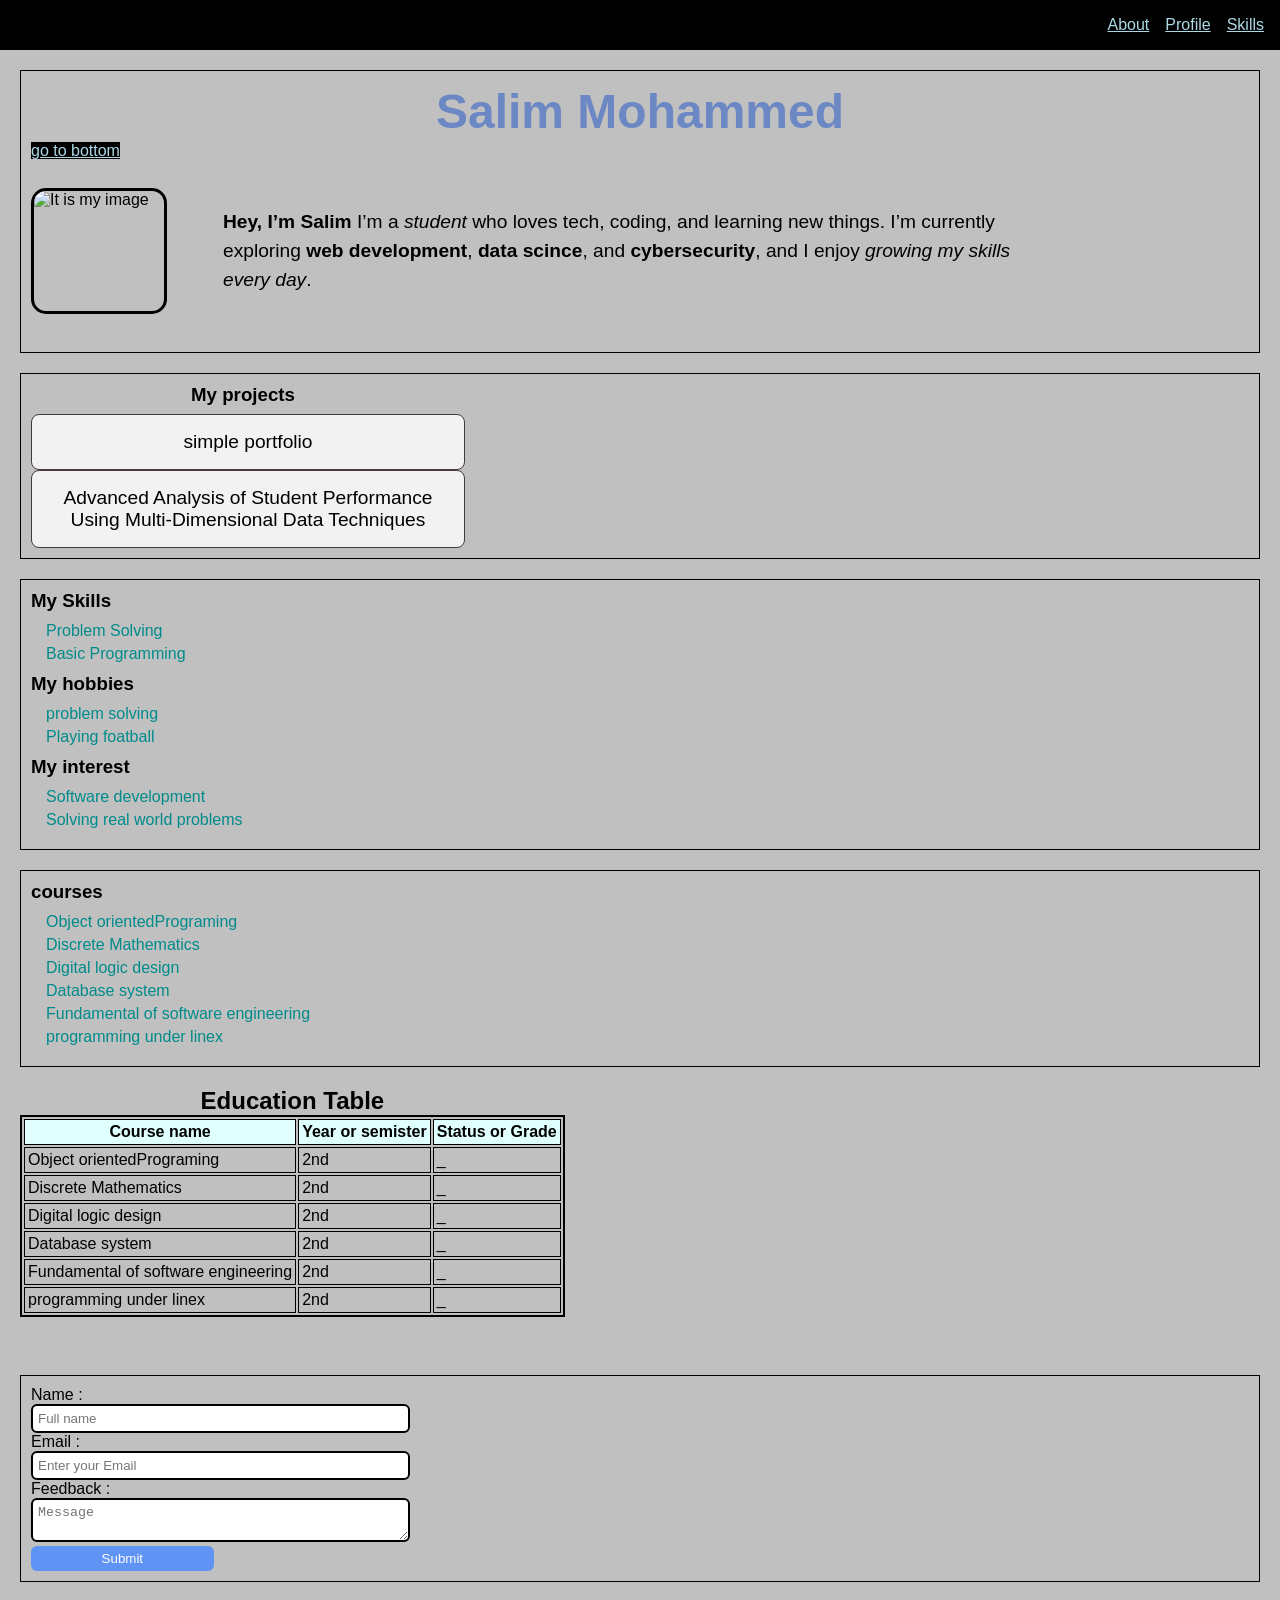
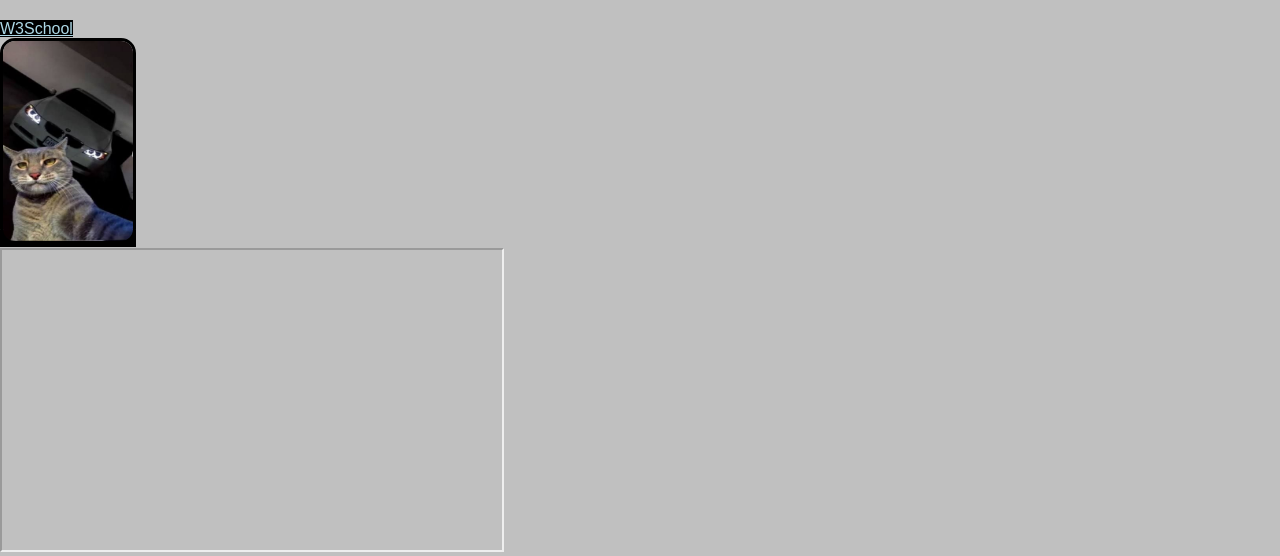
==== index.html @ 1a56fd42 "Rename simple portfolio.html to index.html" ====
<!DOCTYPE html>
<html lang="en">
<head>
    <meta charset="UTF-8">
    <meta name="viewport" content="width=device-width, initial-scale=1.0">
    <link rel="stylesheet" href="style.css">
    <title>My portfolio</title>
    
</head>
<body>
    <nav class="navbar">
    <a href="#about">About</a>
    <a href="#profile">Profile</a>
    <a href="#skills">Skills</a>
</nav>
<section>
    <h1 id="about">Salim Mohammed</h1>
    <a href="#bottom">go to bottom</a>
    <div class="container">
        <img src="images/My.jpg" width="120" height="120" alt="It is my image">
    <P id="profile"><b>Hey, I’m Salim</b> I’m a <i>student</i> who loves tech, coding, and learning new things. I’m currently exploring <b>web development</b>, <b>data scince</b>, and <b>cybersecurity</b>, and I enjoy <i>growing my skills every day</i>.</P>
    </section>
    </div>
    <section class="projects">
        <h3>My projects</h3>
        <div class="grid">
            <div class="card">simple portfolio</div>
            <div class="card">Advanced Analysis of Student Performance Using Multi-Dimensional Data Techniques</div>
        </div>
    </section>
    <section>
    <h3 id="skills">My Skills</h3>
<ul>
    <li>Problem Solving</li>
    <li>Basic Programming</li>
</ul>
    <h3>My hobbies</h3>
    <ul>
        <li>problem solving</li>
        <li>Playing foatball</li>
    </ul>
    <h3>My interest</h3>
    <ul>
        <li>Software development</li>
        <li>Solving real world problems</li>
    </ul>
    </section>
    <section>
    <h3>courses</h3>
    <ol>
        <li>Object orientedPrograming</li>
        <li>Discrete Mathematics</li>
        <li>Digital logic design</li>
        <li>Database system</li>
        <li>Fundamental of software engineering</li>
        <li>programming under linex</li>
    </ol>
    </section>
    <table>
        <caption><h2>Education Table</h2></caption>
        <thead>
            <tr>
                <th>Course name</th>
                <th>Year or semister</th>
                <th>Status or Grade</th>
            </tr>
        </thead>
        <tbody>
            <tr>
                <td>Object orientedPrograming</td>
                <td>2nd</td>
                <td>_</td>
            </tr>
            <tr>
                <td>Discrete Mathematics</td>
                <td>2nd</td>
                <td>_</td>
            </tr>
            <tr>
                <td>Digital logic design</td>
                <td>2nd</td>
                <td>_</td>
            </tr>
            <tr>
                <td>Database system</td>
                <td>2nd</td>
                <td>_</td>
            </tr>
            <tr>
                <td>Fundamental of software engineering</td>
                <td>2nd</td>
                <td>_</td>
            </tr>
            <tr>
                <td>programming under linex</td>
                <td>2nd</td>
                <td>_</td>
            </tr>
        </tbody>
    </table>
    <br>
    <form>
        <div>
            <div><label for="name">Name :</label></div>
            <input type="text" id="name" placeholder="Full name" name="name"></div>
        <div>
            <div><label for="email">Email :</label></div>
            <input type="text" id="email" placeholder="Enter your Email" email="email"></div>
        <div>
            <div><label for="message">Feedback :</label></div>
            <textarea id="message" placeholder="Message"></textarea></div>
        <input type="submit">
    </form>
    <br>
    <a href="https://www.w3schools.com/">W3School</a>
    <br>
    <a href="https://cat.com">
        <img src="cat.jpg" width="200" height="200" alt="cat picture">
    </a>
    <br>
    <iframe src="https://youtu.be/pQN-pnXPaVg" width="500" height="300">sorry for iframe</iframe>
    <div id="bottom"></div>
</body>
</html>
---- style.css ----
*{
    margin: 0;
    padding: 0;
}
body{
    background-color: silver;
    font-family:'Gill Sans', 'Gill Sans MT', Calibri, 'Trebuchet MS', sans-serif;
    font-size: 1rem;
}
h1{
    color: #6b87c4;
    text-align: center;
    margin: 3px;
    font-size: 3rem;
    border: 3px;
}
p{
    font-size: 1.2rem;
    line-height:1.5;
    margin: 1rem;
    padding: 2rem;
    max-width: 800px;
}
img{
    width: 130px;
  border: 3px solid black;
  border-radius: 15px;
}
.container {
  display: flex;
  align-items: center;
  gap: 0.5rem;
  justify-content: flex-start;
}
.projects{
    display: grid;
  grid-template-columns: repeat(1, 2fr);
  gap: 0.5rem;
}
.card {
  padding: 1rem;
  background-color: #f2f2f2;
  border: 1.5px solid #443a3a;
  border-radius: 8px;
  font-size: 1.2rem;
  text-align: center;
  width: 400px;
}
.card:hover{
    color: #6b87c4;
}
.projects h3{
    padding-left:160px;
}
ul,ol{
    list-style:none;
    margin:10px;
    color: darkcyan;
}
li{
    margin: 5px;
}
table{
    border: 2px solid black;
    margin: 20px;
}
th,td{
    border: 1px solid black;
    padding: 3px;
}
th{
    background-color: lightcyan;
}
.navbar{
    display: flex;
    justify-content:end;
    gap: 1rem;
    background-color: black;
    padding: 1rem;
}
a{
    color: lightblue;
    background-color: black;
}
a:hover{
    color: red;
}
input,textarea{
    width: 30%;
    padding: 5px;
    margin: 5px,0;
    border: 2px solid black;
    border-radius: 6px;
}
input[type="submit"]{
    background-color: rgb(96, 148, 244);
    color: white;
    border: none;
    cursor: pointer;
    width: 15%;
}
input[type="submit"]:hover{
    background-color: red;
    color: black;
}
section{
    margin: 20px;
    padding: 10px;
    border: 1.5px solid black;
}
form{
    margin: 20px;
    padding: 10px;
    border: 1.5px solid black;
}
@media (max-width: 768px) {
    body {
        font-size: 0.95rem;
    }
    h1 {
        font-size: 2.2rem;
    }
    .container {
        flex-direction: column;
        align-items: flex-start;
    }
    img {
        width: 25%;
    }
    .card {
        width: 90%;
    }
    .projects {
        grid-template-columns: 1fr;
    }
    p {
        font-size: 1.1rem;
        padding: 1rem;
    }
}
@media (max-width: 480px) {
    .navbar {
        flex-direction: column;
        align-items: flex-start;
        gap: 0.5rem;
    }
    a {
        display: block;
        padding: 5px 0;
    }
    .projects {
        grid-template-columns: 1fr;
    }
    .card {
        width: 100%;
        font-size: 1rem;
    }
    img {
        width: 60%;
    }
    h1 {
        font-size: 1.8rem;
    }
    p {
        font-size: 1rem;
        padding: 0.8rem;
        margin: 0.5rem;
    }
    input, textarea {
        width: 100%;
    }

    input[type="submit"] {
        width: 100%;
    }
    table {
        width: 100%;
        font-size: 0.9rem;
    }
    section, form {
        margin: 10px;
        padding: 8px;
    }
}
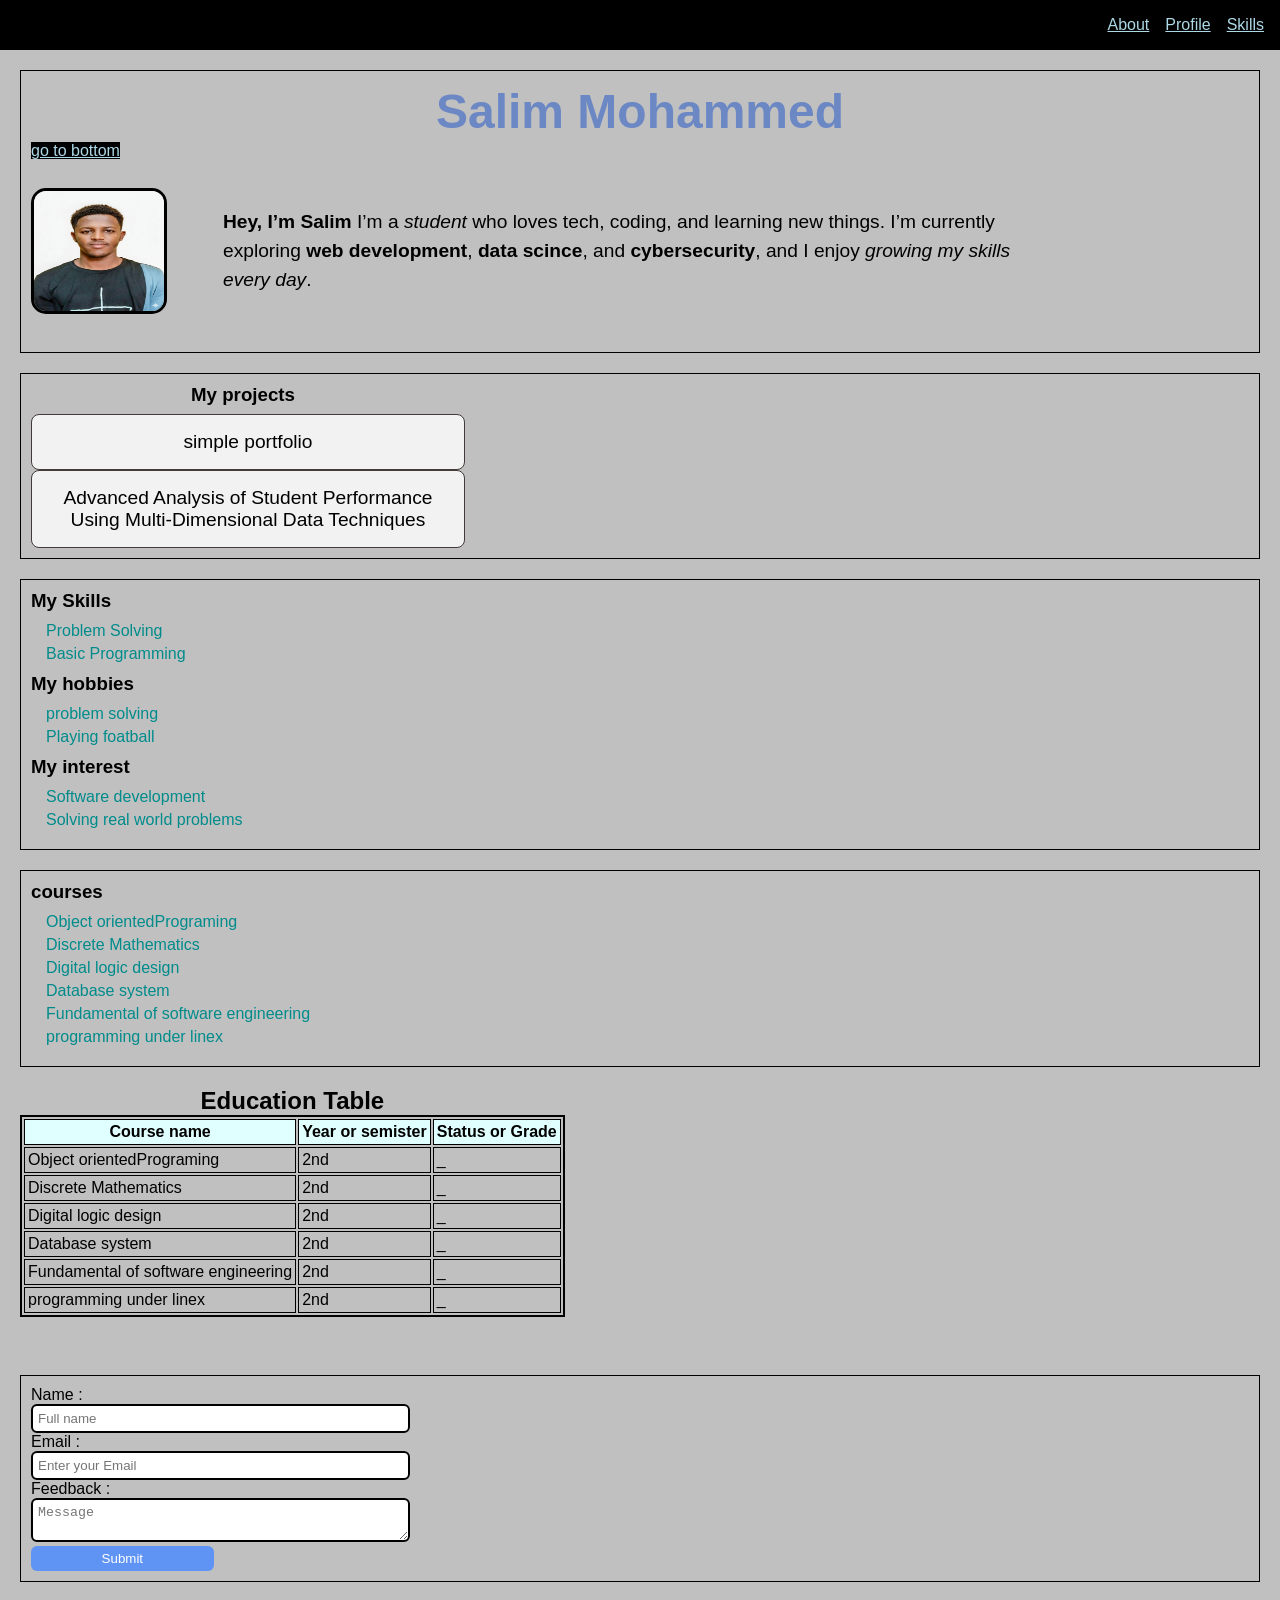
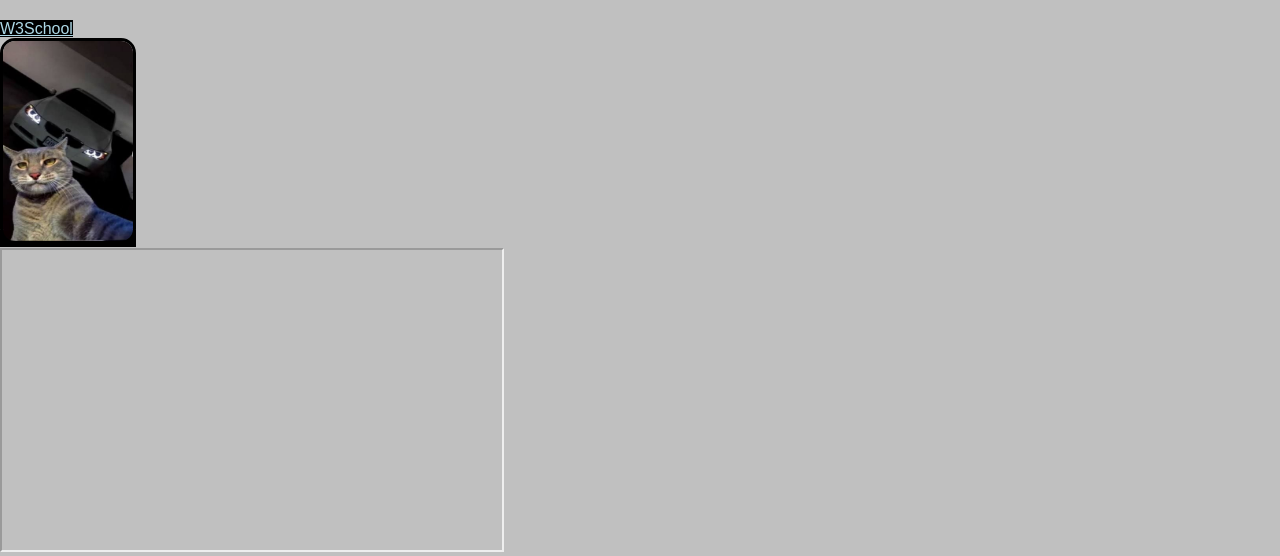
==== commit 1c262f94: "Update index.html" ====
--- a/index.html
+++ b/index.html
@@ -17,7 +17,7 @@
     <h1 id="about">Salim Mohammed</h1>
     <a href="#bottom">go to bottom</a>
     <div class="container">
-        <img src="images/My.jpg" width="120" height="120" alt="It is my image">
+        <img src="My.jpg" width="120" height="120" alt="It is my image">
     <P id="profile"><b>Hey, I’m Salim</b> I’m a <i>student</i> who loves tech, coding, and learning new things. I’m currently exploring <b>web development</b>, <b>data scince</b>, and <b>cybersecurity</b>, and I enjoy <i>growing my skills every day</i>.</P>
     </section>
     </div>
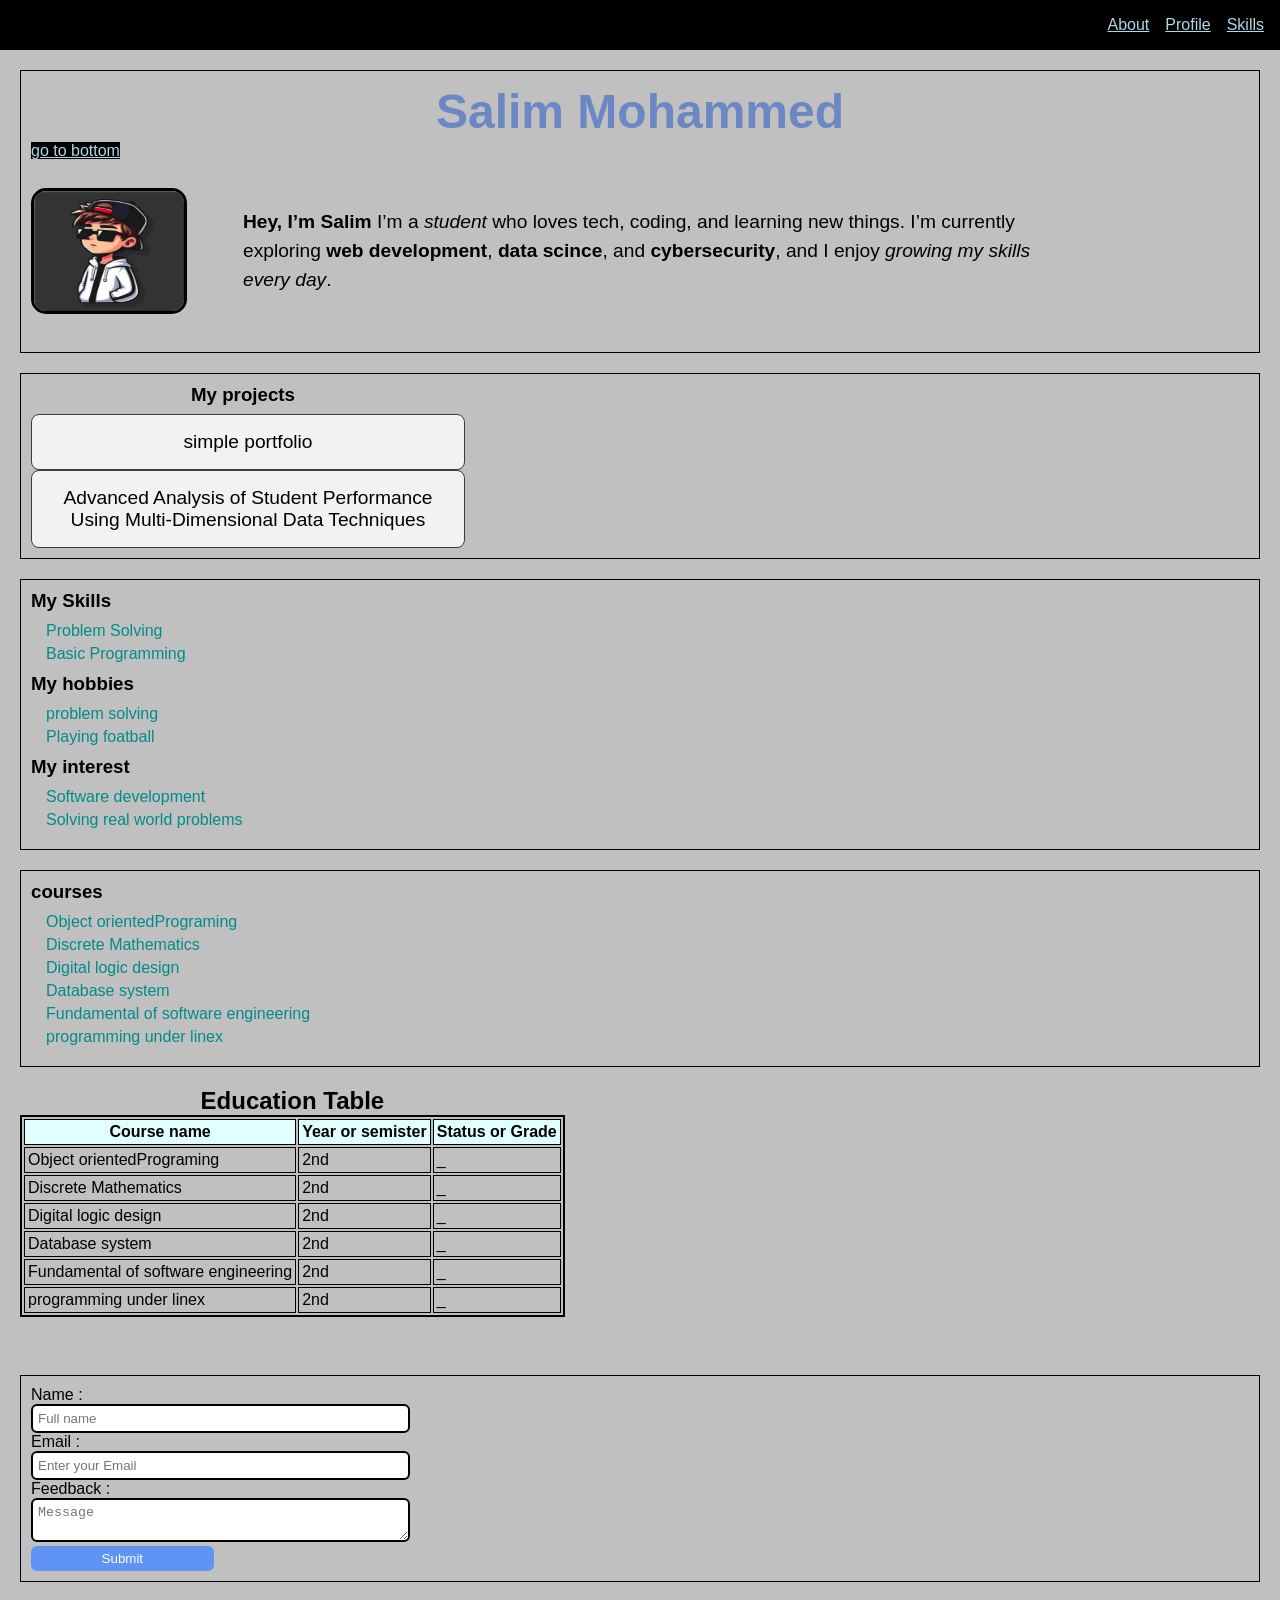
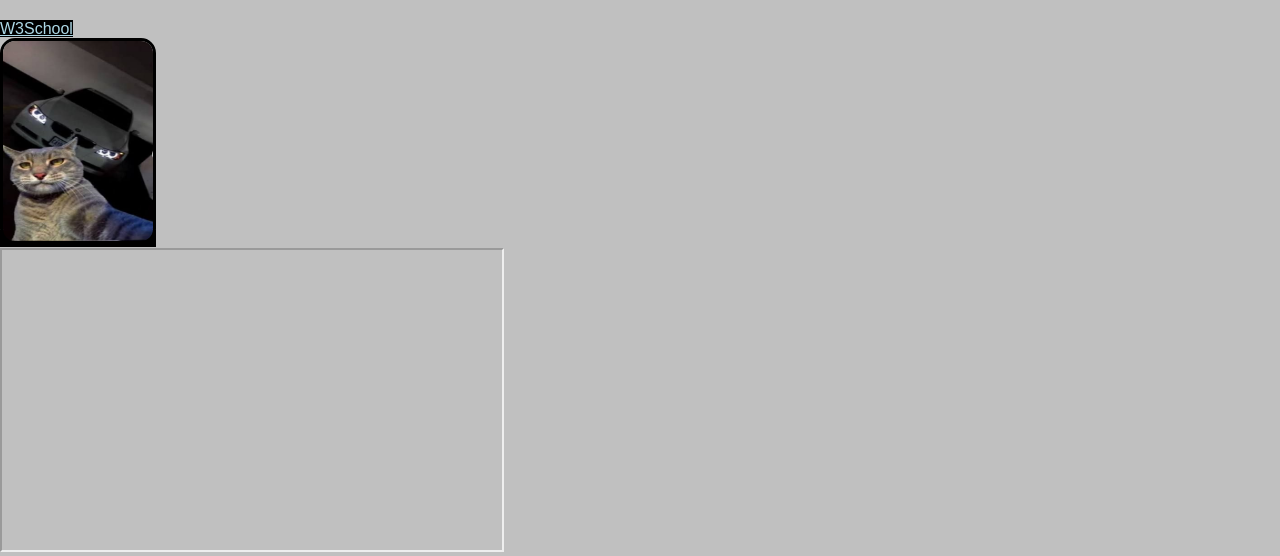
==== commit 480224d4: "Replace image source with new profile picture" ====
--- a/index.html
+++ b/index.html
@@ -17,7 +17,7 @@
     <h1 id="about">Salim Mohammed</h1>
     <a href="#bottom">go to bottom</a>
     <div class="container">
-        <img src="My.jpg" width="120" height="120" alt="It is my image">
+        <img src="pp.jpg" width="120" height="120" alt="It is my image">
     <P id="profile"><b>Hey, I’m Salim</b> I’m a <i>student</i> who loves tech, coding, and learning new things. I’m currently exploring <b>web development</b>, <b>data scince</b>, and <b>cybersecurity</b>, and I enjoy <i>growing my skills every day</i>.</P>
     </section>
     </div>
--- a/style.css
+++ b/style.css
@@ -22,7 +22,7 @@
     max-width: 800px;
 }
 img{
-    width: 130px;
+    width: 150px;
   border: 3px solid black;
   border-radius: 15px;
 }
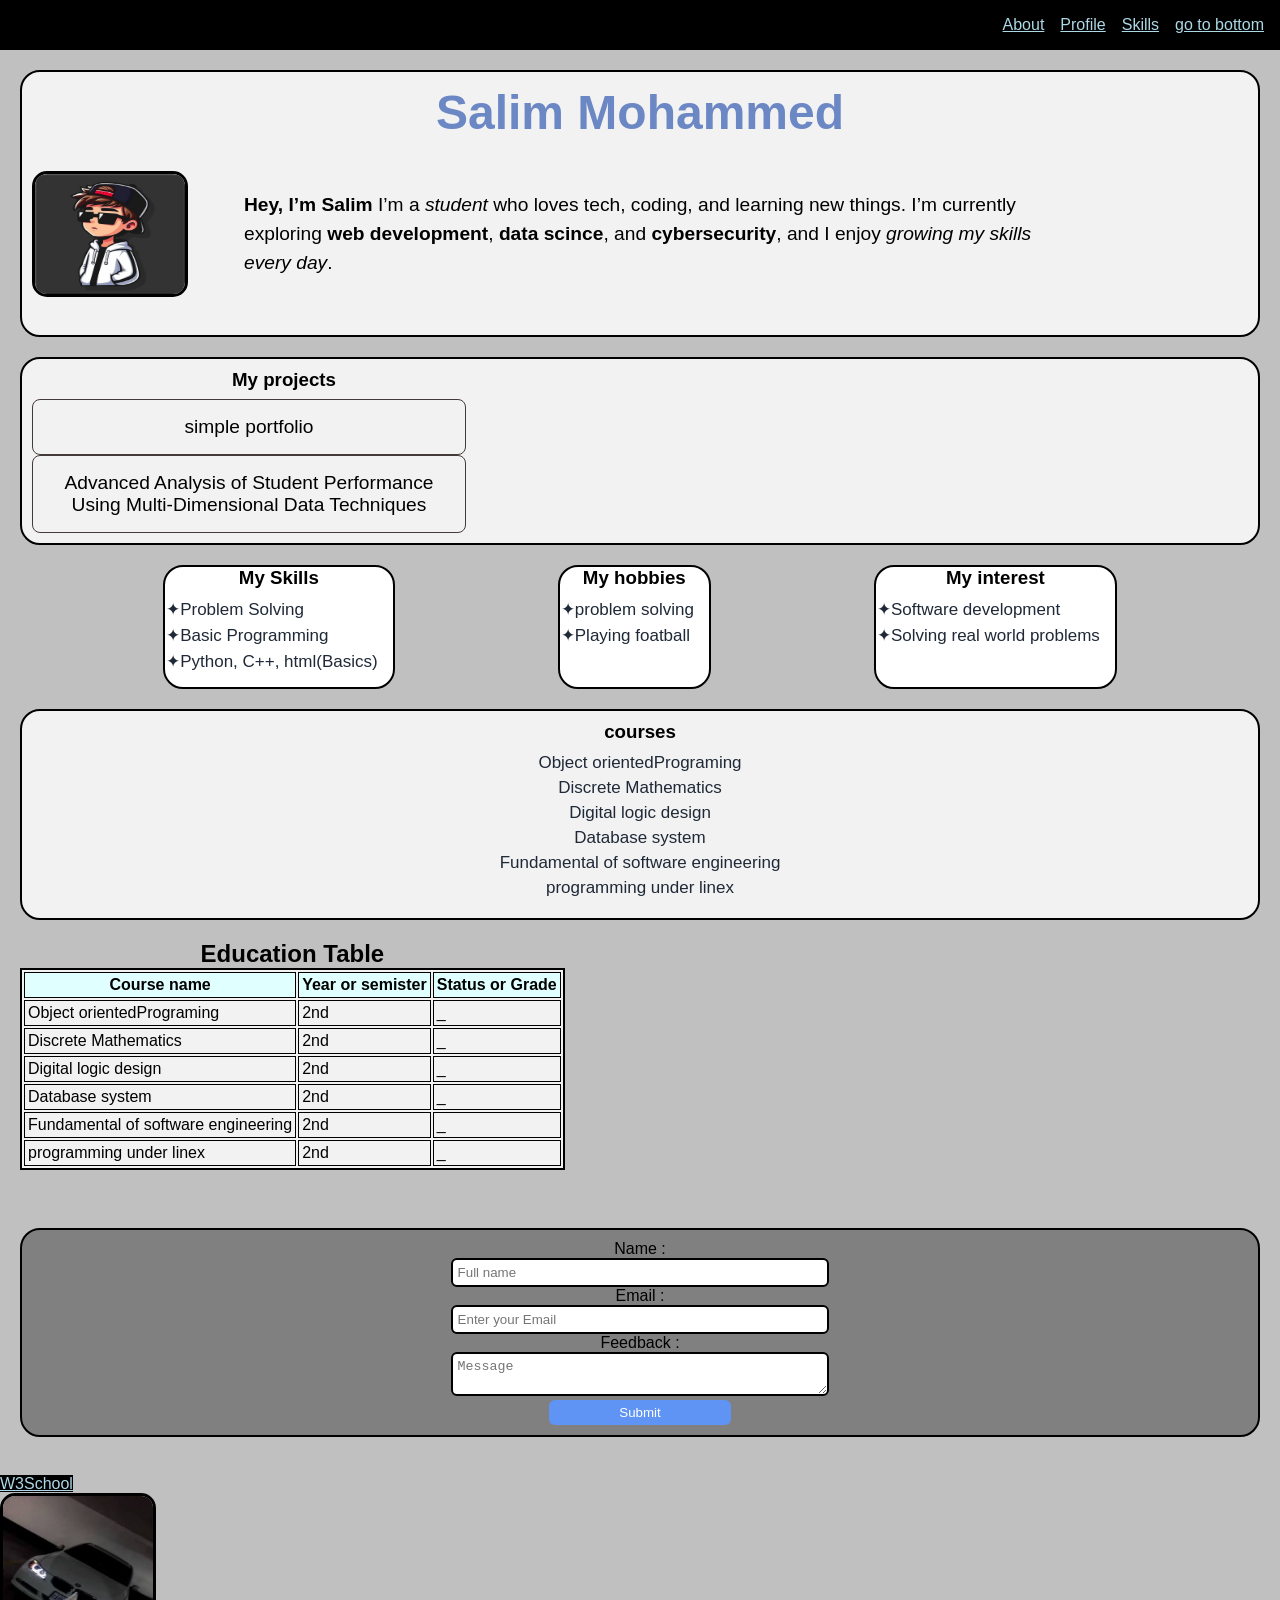
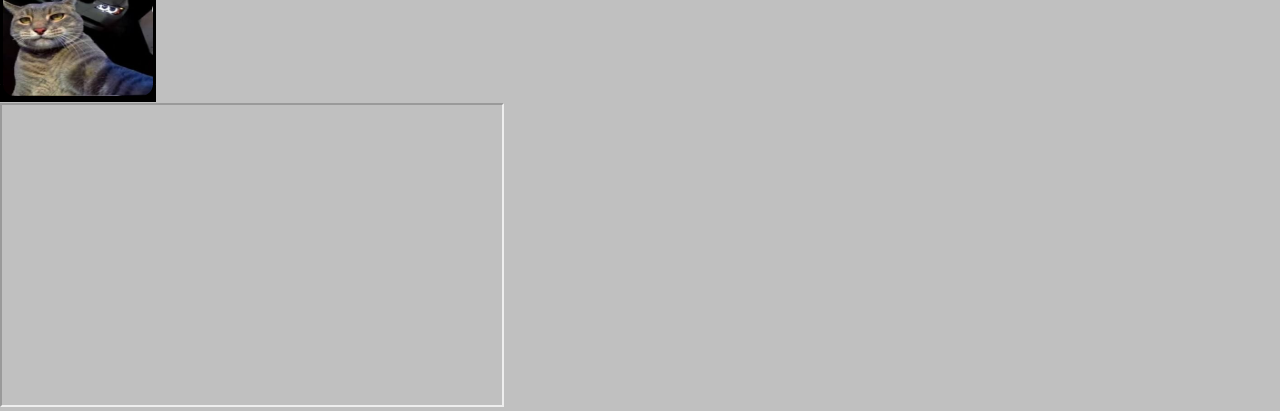
==== commit b3a4c80d: "Update index.html" ====
--- a/index.html
+++ b/index.html
@@ -12,10 +12,10 @@
     <a href="#about">About</a>
     <a href="#profile">Profile</a>
     <a href="#skills">Skills</a>
+    <a href="#bottom">go to bottom</a>
 </nav>
 <section>
     <h1 id="about">Salim Mohammed</h1>
-    <a href="#bottom">go to bottom</a>
     <div class="container">
         <img src="pp.jpg" width="120" height="120" alt="It is my image">
     <P id="profile"><b>Hey, I’m Salim</b> I’m a <i>student</i> who loves tech, coding, and learning new things. I’m currently exploring <b>web development</b>, <b>data scince</b>, and <b>cybersecurity</b>, and I enjoy <i>growing my skills every day</i>.</P>
@@ -28,25 +28,33 @@
             <div class="card">Advanced Analysis of Student Performance Using Multi-Dimensional Data Techniques</div>
         </div>
     </section>
-    <section>
-    <h3 id="skills">My Skills</h3>
+    <div class="container2">
+        <div class="element">
+    <h3 class="ha" id="skills">My Skills</h3>
 <ul>
     <li>Problem Solving</li>
     <li>Basic Programming</li>
+    <li>Python, C++, html(Basics)</li>
 </ul>
-    <h3>My hobbies</h3>
+</div>
+<div class="element">
+    <h3 class="ha">My hobbies</h3>
     <ul>
         <li>problem solving</li>
         <li>Playing foatball</li>
     </ul>
-    <h3>My interest</h3>
+    </div>
+    <div class="element">
+    <h3 class="ha">My interest</h3>
     <ul>
         <li>Software development</li>
         <li>Solving real world problems</li>
     </ul>
-    </section>
+    </div>
+</div>
     <section>
-    <h3>courses</h3>
+        <div class="cont">
+    <h3 class="ha">courses</h3>
     <ol>
         <li>Object orientedPrograming</li>
         <li>Discrete Mathematics</li>
@@ -55,9 +63,10 @@
         <li>Fundamental of software engineering</li>
         <li>programming under linex</li>
     </ol>
+    </div>
     </section>
     <table>
-        <caption><h2>Education Table</h2></caption>
+        <caption class="y"><h2>Education Table</h2></caption>
         <thead>
             <tr>
                 <th>Course name</th>
@@ -100,16 +109,16 @@
     </table>
     <br>
     <form>
-        <div>
+        <div class="fo">
             <div><label for="name">Name :</label></div>
             <input type="text" id="name" placeholder="Full name" name="name"></div>
-        <div>
+        <div class="fo">
             <div><label for="email">Email :</label></div>
             <input type="text" id="email" placeholder="Enter your Email" email="email"></div>
-        <div>
+        <div class="fo">
             <div><label for="message">Feedback :</label></div>
             <textarea id="message" placeholder="Message"></textarea></div>
-        <input type="submit">
+        <div class="sub"><input type="submit"></div>
     </form>
     <br>
     <a href="https://www.w3schools.com/">W3School</a>
--- a/style.css
+++ b/style.css
@@ -13,6 +13,10 @@
     margin: 3px;
     font-size: 3rem;
     border: 3px;
+    background: scroll;
+}
+h1:hover{
+    color: black;
 }
 p{
     font-size: 1.2rem;
@@ -48,21 +52,62 @@
 }
 .card:hover{
     color: #6b87c4;
+    background-color: #1E3A8A;
 }
 .projects h3{
-    padding-left:160px;
-}
-ul,ol{
-    list-style:none;
+    padding-left:200px;
+    align-items: center;
+}
+.a{
+    text-align: center;
+}
+.container2{
+    display: flex;
+    justify-content: space-evenly;
+}
+.ha{
+    text-align: center;
+}
+.element{
+    border: 2px solid black;
+    border-radius: 20px;
+    height: 120px;
+    background-color: #FFFFFF;
+}
+.element:hover{
+    background-color: #1E3A8A;
+}
+ul{
+    list-style: "✦";
     margin:10px;
-    color: darkcyan;
+    color: #1F2937;
+}
+ol{
+    list-style: none;
+    margin:10px;
+    color: #1F2937;
+}
+ul:hover{
+    color: #E5E7EB;
+
 }
 li{
     margin: 5px;
+    font-size: 17px;
+}
+.y:hover{
+    color: #6b87c4;
+}
+.cont{
+    text-align: center;
 }
 table{
     border: 2px solid black;
     margin: 20px;
+    background-color: #f2f2f2;
+}
+table:hover{
+    background-color: lightgoldenrodyellow;
 }
 th,td{
     border: 1px solid black;
@@ -78,6 +123,9 @@
     background-color: black;
     padding: 1rem;
 }
+.navbar:hover{
+    background-color: #1E3A8A;
+}
 a{
     color: lightblue;
     background-color: black;
@@ -106,12 +154,28 @@
 section{
     margin: 20px;
     padding: 10px;
-    border: 1.5px solid black;
+    border: 2px solid black;
+    border-radius: 20px;
+    background-color: #f2f2f2;
+}
+section:hover{
+    background-color: lightgoldenrodyellow;
 }
 form{
     margin: 20px;
     padding: 10px;
-    border: 1.5px solid black;
+    border: 2px solid black;
+    border-radius: 20px;
+    background-color: gray;
+}
+form:hover{
+    background-color: lightgoldenrodyellow;
+}
+.fo{
+    text-align: center;
+}
+.sub{
+    text-align: center;
 }
 @media (max-width: 768px) {
     body {
